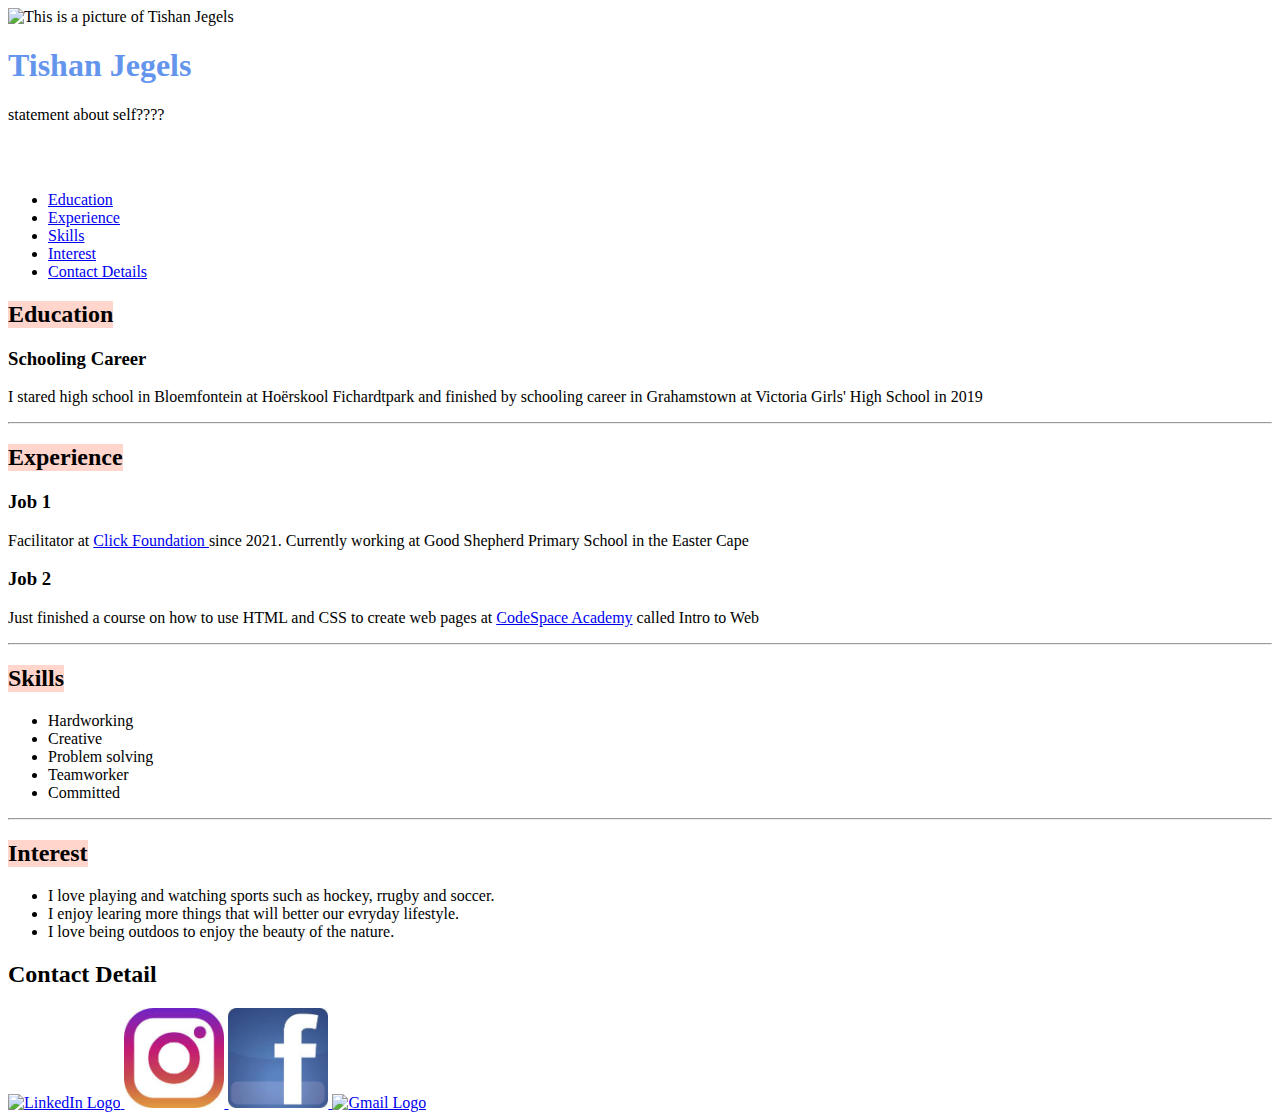
==== final project.html @ 8a350f53 "Final Project" ====
<!DOCTYPE html>
<html>

<head>
  <title>Tishan's Digital Resume</title>

  <link rel="stylesheet" type="text/css" href="css/stylesheetfinalproject.css" />
</head>

<body>
  <header id="heading">
    <img class="headshot" src="images/tishan.jpg" alt="This is a picture of Tishan Jegels" width="150px" />
    <h1 style="color: cornflowerblue">Tishan Jegels</h1>
    <p>statement about self????</p>
  </header>

  <main class="main">
    <div id="sidebar">
      <nav>
        <h2 style="color: white">Menu</h2>
        <ul>
          <li><a href="#education">Education</a></li>

          <li><a href="#experience">Experience</a></li>

          <li><a href="#skills">Skills</a></li>

          <li><a href="#interest">Interest</a></li>

          <li><a href="#contact details">Contact Details</a></li>
        </ul>
      </nav>
    </div>

    <div id="context">
      <h2 id="education" style="background-color: #ffd5cc; width: fit-content">
        Education
      </h2>

      <h3>Schooling Career</h3>

      <p>
        I stared high school in Bloemfontein at Hoërskool Fichardtpark and
        finished by schooling career in Grahamstown at Victoria Girls' High
        School in 2019
      </p>

      <hr />

      <h2 id="experience" style="background-color: #ffd5cc; width: fit-content">
        Experience
      </h2>

      <h3>Job 1</h3>

      <p>
        Facilitator at
        <a href="https://clickfoundation.co.za" target="_blank">Click Foundation
        </a>
        since 2021. Currently working at Good Shepherd Primary School in the
        Easter Cape
      </p>

      <h3>Job 2</h3>

      <p>
        Just finished a course on how to use HTML and CSS to create web pages
        at
        <a href="https://www.codespace.co.za/" target="_blank">CodeSpace Academy</a>
        called Intro to Web
      </p>

      <hr />

      <h2 id="skills" style="background-color: #ffd5cc; width: fit-content">
        Skills
      </h2>

      <ul>
        <li>Hardworking</li>
        <li>Creative</li>
        <li>Problem solving</li>
        <li>Teamworker</li>
        <li>Committed</li>
      </ul>

      <hr />

      <h2 id="interest" style="background-color: #ffd5cc; width: fit-content">
        Interest
      </h2>

      <ul>

        <li>
          I love playing and watching sports such as hockey, rrugby and
          soccer.
        </li>

        <li>
          I enjoy learing more things that will better our evryday lifestyle.
        </li>

        <li>I love being outdoos to enjoy the beauty of the nature.</li>
      </ul>
    </div>
  </main>

  <footer>
    <h2 id="contact details">Contact Detail</h2>

    <a href="https://www.linkedin.com/in/tishan-jegels-ba530b228/"><img class="icons"
        src="https://cdn.iconscout.com/icon/free/png-256/linkedin-3691226-3073746.png" alt="LinkedIn Logo"
        width="100px" />
    </a>

    <a href="https://www.instagram.com/itz_tishan/"><img class="icons"
        src="[data-uri]"
        alt="Instagram Logo" width="100px" />
    </a>

    <a href="https://www.facebook.com/tishan.jegels/"><img class="icons"
        src="[data-uri]"
        alt="Facebook Logo" width="100px" />
    </a>
    <a href="https://www.gmail.com"><img class="icons"
        src="https://www.freepnglogos.com/uploads/logo-gmail-png/logo-gmail-png-gmail-icon-download-png-and-vector-1.png"alt="Gmail Logo" width="100px" />
    </a>
  </footer>
</body>

</html>
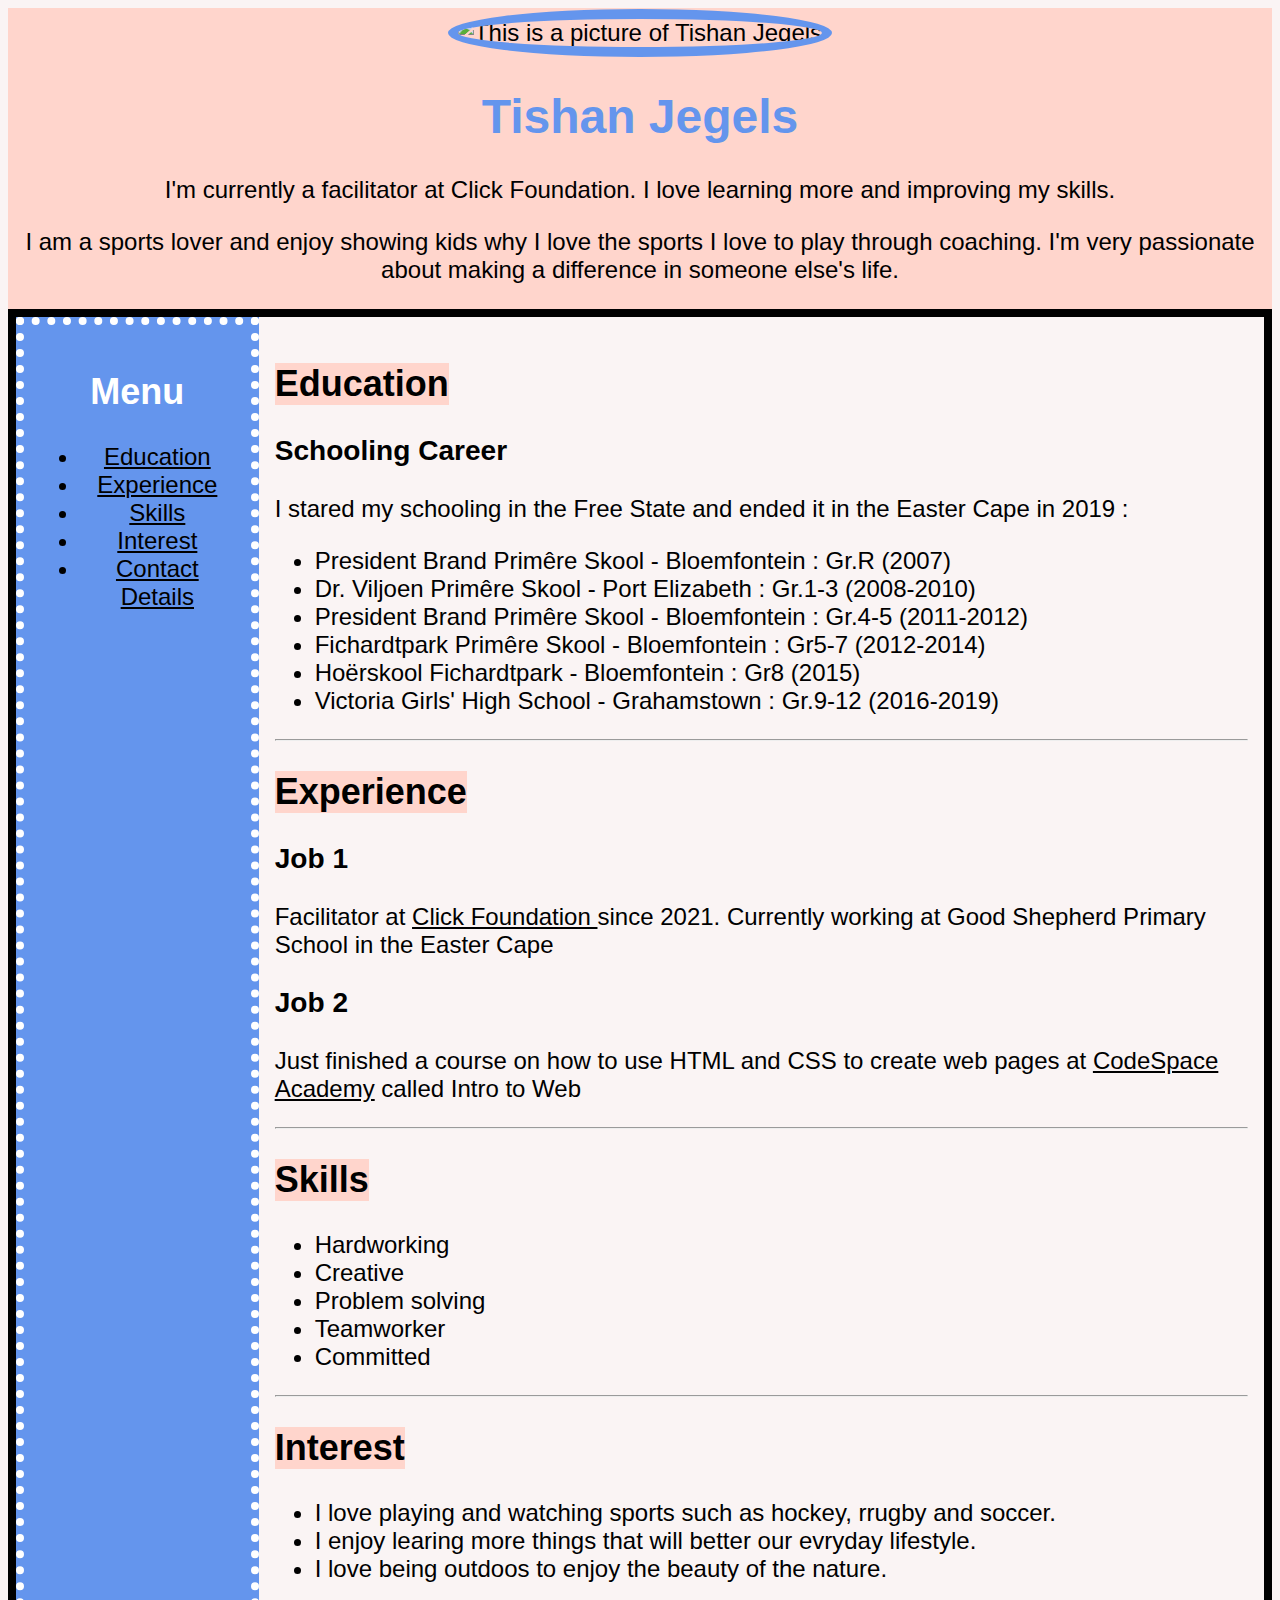
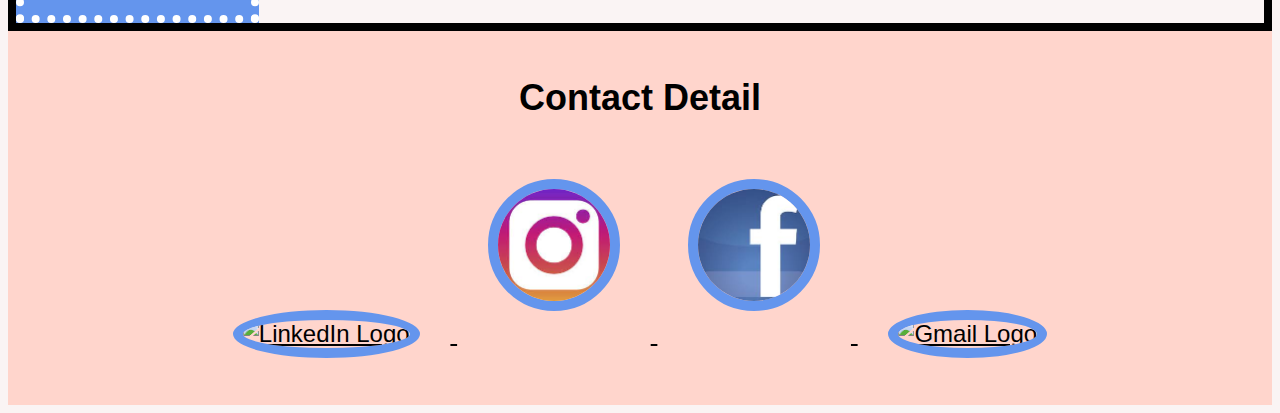
==== commit 2c383482: "Updated final project" ====
--- a/final project.html
+++ b/final project.html
@@ -11,7 +11,10 @@
   <header id="heading">
     <img class="headshot" src="images/tishan.jpg" alt="This is a picture of Tishan Jegels" width="150px" />
     <h1 style="color: cornflowerblue">Tishan Jegels</h1>
-    <p>statement about self????</p>
+    <p>I'm currently a facilitator at Click Foundation. I love learning more and improving my skills.</p>
+    <p>I am a sports lover and enjoy showing kids why I love the sports I love to play through coaching.
+      I'm very passionate about making a difference in someone else's life.
+    </p>
   </header>
 
   <main class="main">
@@ -39,11 +42,18 @@
 
       <h3>Schooling Career</h3>
 
-      <p>
-        I stared high school in Bloemfontein at Hoërskool Fichardtpark and
-        finished by schooling career in Grahamstown at Victoria Girls' High
-        School in 2019
-      </p>
+      <p> I stared my schooling in the Free State and ended it in the Easter Cape in 2019 : </p>
+
+      <ul>
+        <li>President Brand Primêre Skool - Bloemfontein : Gr.R (2007) </li>
+        <li>Dr. Viljoen Primêre Skool - Port Elizabeth : Gr.1-3 (2008-2010)</li>
+        <li>President Brand Primêre Skool - Bloemfontein : Gr.4-5 (2011-2012)</li>
+        <li>Fichardtpark Primêre Skool - Bloemfontein : Gr5-7 (2012-2014)</li>
+        <li>Hoërskool Fichardtpark - Bloemfontein : Gr8 (2015)</li>
+        <li>Victoria Girls' High School - Grahamstown : Gr.9-12 (2016-2019)</li>
+
+      </ul>
+
 
       <hr />
 
@@ -124,7 +134,8 @@
         alt="Facebook Logo" width="100px" />
     </a>
     <a href="https://www.gmail.com"><img class="icons"
-        src="https://www.freepnglogos.com/uploads/logo-gmail-png/logo-gmail-png-gmail-icon-download-png-and-vector-1.png"alt="Gmail Logo" width="100px" />
+        src="https://www.freepnglogos.com/uploads/logo-gmail-png/logo-gmail-png-gmail-icon-download-png-and-vector-1.png"
+        alt="Gmail Logo" width="100px" />
     </a>
   </footer>
 </body>
--- a/css/stylesheetfinalproject.css
+++ b/css/stylesheetfinalproject.css
@@ -0,0 +1,62 @@
+header {
+  text-align: center;
+  background-color: #ffd5cc;
+  color: #000000;
+  padding: 1px;
+}
+
+img{
+  border-radius: 50%;
+  border: solid cornflowerblue 10px;
+}
+
+body{
+  font-family: sans-serif;
+  font-size:150%;
+  background-color: #faf4f4;
+}
+
+#sidebar{
+  text-align: center;
+  width: 20%;
+  background-color: cornflowerblue;
+  color: #000000;
+  padding: 1rem;
+ border: white dotted 8px;
+}
+
+nav{
+  padding: 0;
+  list-style-type: none;
+}
+
+footer {
+  background-color: #ffd5cc;
+  text-align: center;
+  padding: 1rem;
+}
+
+#context{
+ width: 100%;
+ padding: 1rem;
+}
+
+.icons{
+ width: 7rem;
+ height: auto;
+ margin: 2.5%;
+}
+
+.main{
+  display: flex;
+  flex-direction: row; 
+  border: #000000 8px solid;
+}
+
+a:link{
+  color: inherit;
+}
+
+a:visited{
+  color: inherit;
+}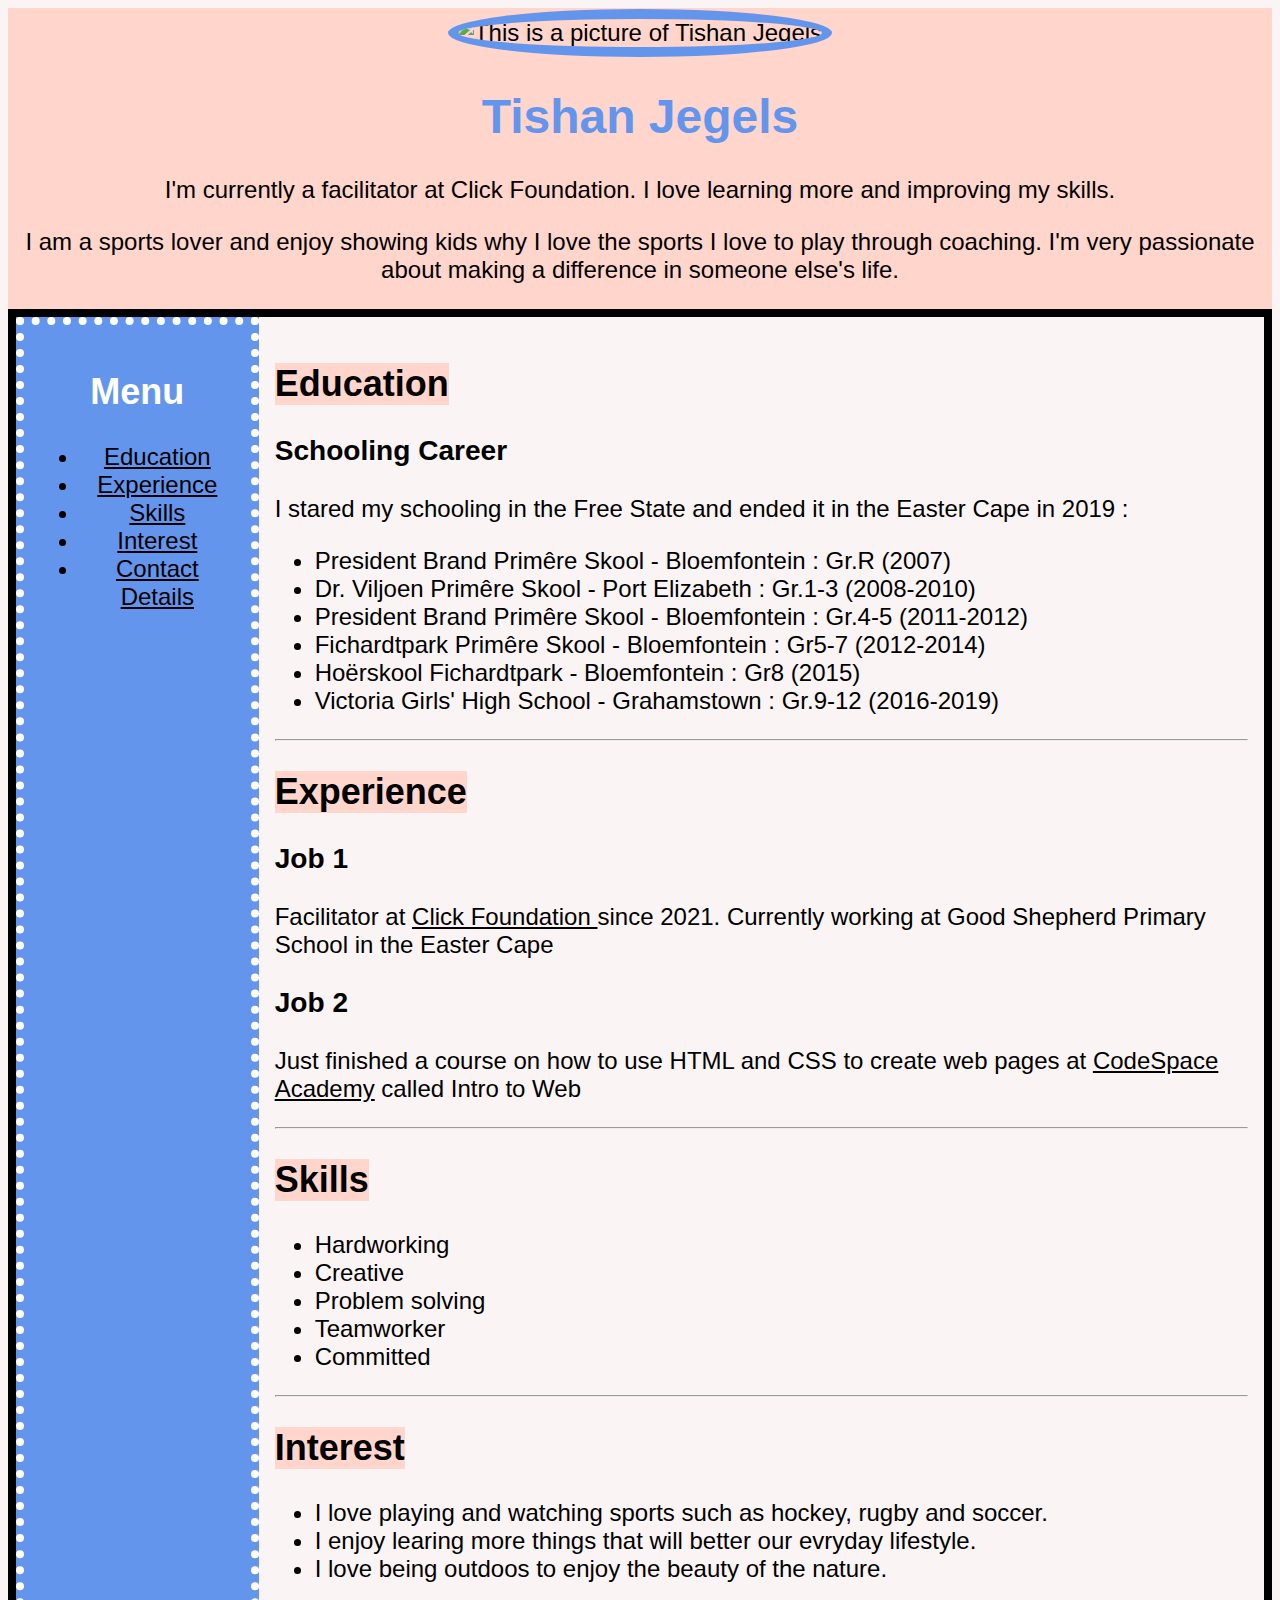
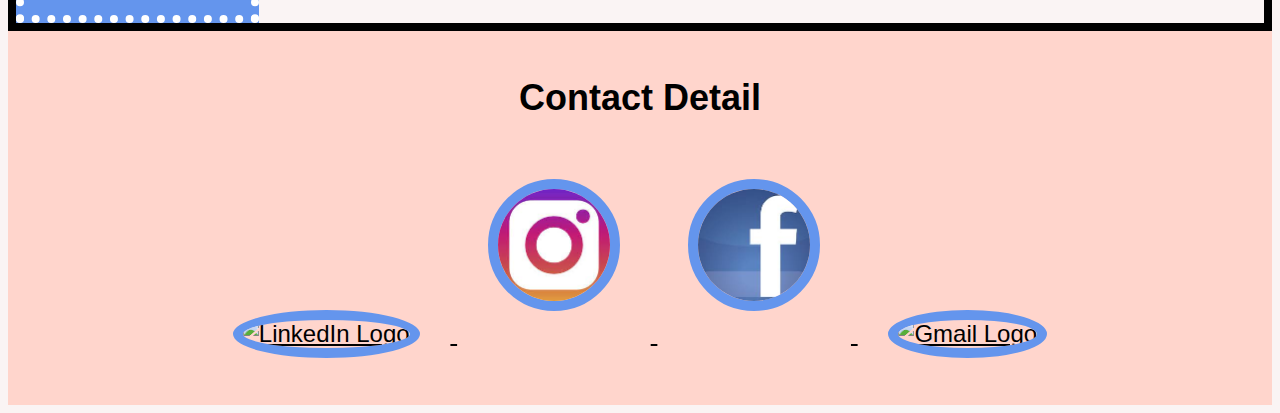
==== commit 2ac41916: "Update final project.html" ====
--- a/final project.html
+++ b/final project.html
@@ -103,7 +103,7 @@
       <ul>
 
         <li>
-          I love playing and watching sports such as hockey, rrugby and
+          I love playing and watching sports such as hockey, rugby and
           soccer.
         </li>
 
